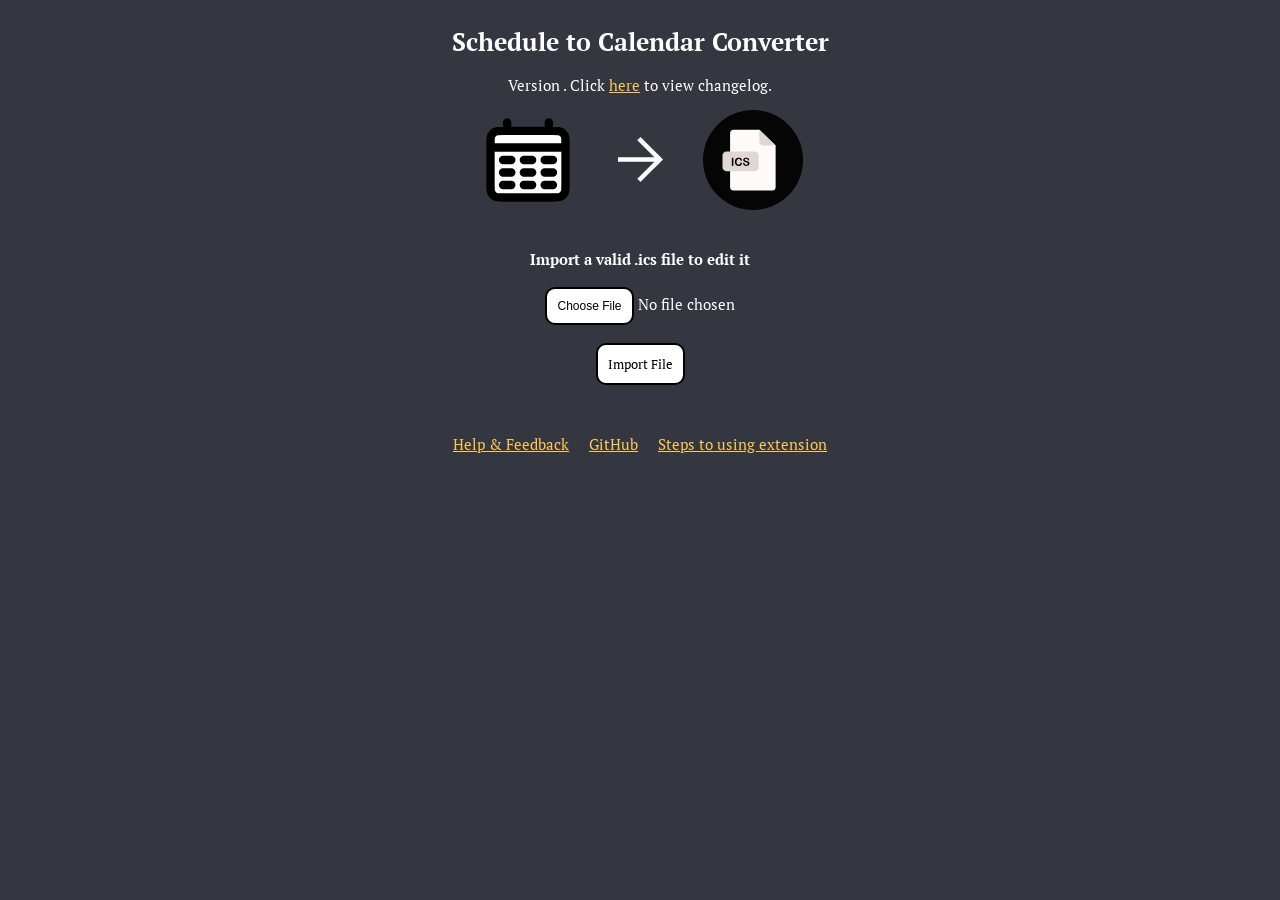
==== src/pages/import/index.html @ adc1d4e5 "ARCHITECTURAL OVERHAUL" ====
<!DOCTYPE html>
<html lang="en">

<head>
    <meta charset="UTF-8" />
    <meta name="viewport" content="width=device-width, initial-scale=1.0" />
    <title>Schedule to Calendar</title>
    <link rel="stylesheet" href="./style.css" />


    <link rel="preconnect" href="https://fonts.googleapis.com">
    <link rel="preconnect" href="https://fonts.gstatic.com" crossorigin>
    <link href="https://fonts.googleapis.com/css2?family=PT+Serif:ital,wght@0,400;0,700;1,400;1,700&display=swap"
        rel="stylesheet">
    <link rel="stylesheet" href="https://use.fontawesome.com/releases/v5.12.1/css/all.css" crossorigin="anonymous">

    <script src="../../scripts/shared.js" defer></script>
    <script src="./script.js" defer></script>

</head>

<body>
    <div id="yoo">
        <div class="header">
            <h1>Schedule to Calendar Converter</h1>
            <p class="version">
                Version <span id="versionNumber"></span>. Click
                <a href="https://docs.google.com/document/d/1f6nR1gs8f4Ddj9vVLVmsOS5gwGHIQla28Q6va0HvfN0/edit?usp=sharing"
                    target="_blank">here</a>
                to view changelog.
            </p>
            <div class="imagecontainer">

                <!--Calendar icon-->
                <?xml version="1.0" encoding="utf-8"?>
                <svg width="100px" height="100px" viewBox="0 0 24 24" fill="white" xmlns="http://www.w3.org/2000/svg">
                    <path
                        d="M3 9H21M7 3V5M17 3V5M6 12H8M11 12H13M16 12H18M6 15H8M11 15H13M16 15H18M6 18H8M11 18H13M16 18H18M6.2 21H17.8C18.9201 21 19.4802 21 19.908 20.782C20.2843 20.5903 20.5903 20.2843 20.782 19.908C21 19.4802 21 18.9201 21 17.8V8.2C21 7.07989 21 6.51984 20.782 6.09202C20.5903 5.71569 20.2843 5.40973 19.908 5.21799C19.4802 5 18.9201 5 17.8 5H6.2C5.0799 5 4.51984 5 4.09202 5.21799C3.71569 5.40973 3.40973 5.71569 3.21799 6.09202C3 6.51984 3 7.07989 3 8.2V17.8C3 18.9201 3 19.4802 3.21799 19.908C3.40973 20.2843 3.71569 20.5903 4.09202 20.782C4.51984 21 5.07989 21 6.2 21Z"
                        stroke="#000000" stroke-width="2" stroke-linecap="round" />
                </svg>

                <!--Right arrow-->
                <svg width="45px" height="45px" viewBox="0 0 20 20" version="1.1" xmlns="http://www.w3.org/2000/svg"
                    xmlns:xlink="http://www.w3.org/1999/xlink" fill="#000000">
                    <g id="SVGRepo_bgCarrier" stroke-width="0"></g>
                    <g id="SVGRepo_tracerCarrier" stroke-linecap="round" stroke-linejoin="round"></g>
                    <g id="SVGRepo_iconCarrier">
                        <title>arrow_right [#349]</title>
                        <desc>Created with Sketch.</desc>
                        <defs> </defs>
                        <g id="Page-1" stroke-width="0.0002" fill="none" fill-rule="evenodd">
                            <g id="Dribbble-Light-Preview" transform="translate(-180.000000, -6639.000000)"
                                fill="#FFFFFF">
                                <g id="icons" transform="translate(56.000000, 160.000000)">
                                    <path
                                        d="M134,6479 L132.565,6480.393 L140.172,6488 L124,6488 L124,6490 L140.172,6490 L132.586,6497.586 L134,6499 C137.661,6495.339 140.496,6492.504 144,6489 L134,6479"
                                        id="arrow_right-[#349]"> </path>
                                </g>
                            </g>
                        </g>
                    </g>
                </svg>

                <!--.ics file icon-->
                <svg height="100px" width="100px" version="1.1" id="Layer_1" xmlns="http://www.w3.org/2000/svg"
                    xmlns:xlink="http://www.w3.org/1999/xlink" viewBox="0 0 473.935 473.935" xml:space="preserve"
                    fill="#000000">
                    <g id="SVGRepo_bgCarrier" stroke-width="0"></g>
                    <g id="SVGRepo_tracerCarrier" stroke-linecap="round" stroke-linejoin="round"></g>
                    <g id="SVGRepo_iconCarrier">
                        <circle style="fill:#050505;" cx="236.967" cy="236.967" r="236.967"></circle>
                        <path style="fill:#fffafa;"
                            d="M144.392,93.788c-8.819,0-15.981,7.154-15.981,15.981v255.759c0,8.827,7.162,15.981,15.981,15.981 h183.83c8.827,0,15.981-7.154,15.981-15.981V167.812l-77.047-74.024H144.392z">
                        </path>
                        <g>
                            <path style="fill:#e1d6d6;"
                                d="M344.207,167.812h-61.066c-8.827,0-15.981-7.154-15.981-15.981V93.788L344.207,167.812z">
                            </path>
                            <path style="fill:#e1d6d6;"
                                d="M263.968,271.77c0,10.189-8.258,18.447-18.447,18.447H110.877c-10.189,0-18.447-8.258-18.447-18.447 v-56.351c0-10.189,8.258-18.44,18.447-18.44h134.645c10.189,0,18.447,8.251,18.447,18.44V271.77z">
                            </path>
                        </g>
                        <g>
                            <path style="fill:#000000;"
                                d="M136.601,260.283v-29.545c0-1.534,0.352-2.687,1.048-3.454c0.696-0.767,1.605-1.152,2.713-1.152 c1.145,0,2.069,0.382,2.776,1.138c0.703,0.76,1.059,1.916,1.059,3.465v29.545c0,1.553-0.355,2.713-1.059,3.48 c-0.707,0.767-1.635,1.152-2.776,1.152c-1.093,0-1.991-0.389-2.698-1.164C136.953,262.973,136.601,261.817,136.601,260.283z">
                            </path>
                            <path style="fill:#000000;"
                                d="M184.639,252.428c0,1.19-0.296,2.485-0.879,3.873c-0.591,1.392-1.515,2.754-2.776,4.094 s-2.874,2.425-4.834,3.263c-1.961,0.838-4.247,1.254-6.855,1.254c-1.976,0-3.779-0.191-5.396-0.561 c-1.616-0.37-3.091-0.958-4.415-1.755c-1.321-0.789-2.537-1.833-3.645-3.132c-0.992-1.175-1.833-2.496-2.533-3.951 c-0.7-1.463-1.224-3.02-1.572-4.67c-0.352-1.65-0.528-3.413-0.528-5.268c0-3.02,0.438-5.721,1.317-8.108s2.137-4.43,3.775-6.125 c1.639-1.695,3.555-2.99,5.755-3.877c2.2-0.887,4.546-1.328,7.035-1.328c3.038,0,5.736,0.606,8.108,1.815s4.187,2.709,5.448,4.49 s1.893,3.465,1.893,5.051c0,0.868-0.307,1.639-0.92,2.301c-0.614,0.662-1.355,0.999-2.226,0.999c-0.973,0-1.703-0.232-2.185-0.692 c-0.49-0.46-1.029-1.253-1.628-2.38c-0.992-1.86-2.152-3.248-3.491-4.168s-2.99-1.381-4.95-1.381c-3.121,0-5.605,1.186-7.457,3.555 c-1.848,2.369-2.773,5.74-2.773,10.103c0,2.915,0.408,5.343,1.227,7.278c0.819,1.934,1.976,3.375,3.48,4.333 c1.504,0.958,3.255,1.433,5.268,1.433c2.181,0,4.03-0.543,5.534-1.624c1.512-1.085,2.649-2.675,3.416-4.771 c0.326-0.988,0.722-1.792,1.201-2.417c0.479-0.621,1.246-0.932,2.301-0.932c0.902,0,1.68,0.318,2.327,0.947 C184.309,250.703,184.639,251.493,184.639,252.428z">
                            </path>
                            <path style="fill:#000000;"
                                d="M219.961,253.016c0,2.268-0.584,4.307-1.755,6.114c-1.167,1.804-2.877,3.222-5.126,4.247 s-4.917,1.534-8.007,1.534c-3.701,0-6.754-0.703-9.156-2.099c-1.706-1.01-3.091-2.35-4.157-4.026 c-1.063-1.68-1.598-3.315-1.598-4.902c0-0.92,0.318-1.71,0.962-2.365c0.636-0.659,1.452-0.988,2.44-0.988 c0.801,0,1.482,0.254,2.032,0.767c0.554,0.513,1.029,1.272,1.422,2.275c0.479,1.194,0.995,2.189,1.545,2.993 c0.554,0.804,1.336,1.463,2.342,1.979c1.007,0.524,2.327,0.782,3.966,0.782c2.253,0,4.079-0.528,5.489-1.572 c1.403-1.051,2.107-2.361,2.107-3.929c0-1.246-0.382-2.256-1.137-3.031c-0.76-0.778-1.74-1.369-2.945-1.781 c-1.197-0.408-2.806-0.846-4.819-1.306c-2.694-0.629-4.95-1.366-6.765-2.215c-1.819-0.842-3.259-1.994-4.326-3.45 c-1.063-1.463-1.598-3.274-1.598-5.437c0-2.062,0.561-3.899,1.688-5.5c1.126-1.602,2.754-2.836,4.887-3.697 s4.636-1.291,7.521-1.291c2.301,0,4.292,0.284,5.972,0.857s3.076,1.328,4.183,2.275s1.92,1.942,2.428,2.978 c0.509,1.036,0.767,2.054,0.767,3.042c0,0.906-0.322,1.717-0.958,2.443c-0.644,0.726-1.441,1.089-2.395,1.089 c-0.868,0-1.53-0.217-1.983-0.651c-0.449-0.434-0.939-1.149-1.471-2.137c-0.685-1.414-1.5-2.518-2.455-3.311 c-0.954-0.793-2.488-1.19-4.602-1.19c-1.961,0-3.543,0.43-4.745,1.291c-1.205,0.861-1.804,1.897-1.804,3.109 c0,0.752,0.206,1.399,0.614,1.946c0.408,0.546,0.973,1.014,1.688,1.407c0.715,0.393,1.441,0.7,2.174,0.921 c0.733,0.221,1.946,0.546,3.633,0.973c2.114,0.498,4.03,1.036,5.74,1.639c1.717,0.599,3.173,1.325,4.378,2.174 c1.197,0.853,2.137,1.934,2.814,3.233C219.624,249.529,219.961,251.126,219.961,253.016z">
                            </path>
                        </g>
                    </g>
                </svg>
            </div>
        </div>

        <div class="main">

            <div class="message">
                This extension will not work on the website you are on. This extension
                only works with universities who use <b><u>Banner</u></b> as their
                registration system. Use the textbox below to search for your school's
                link.
            </div>


            <div id="onWebsitePage" style="display: none;">
                <div id="classLoadedContainer" style="display: none;">
                    <div class="classes"></div>
                    <div id="selectionContainer">
                        <button id="selectAll">Select All</button>
                        <button id="deselectAll">Deselect All</button>

                        <select name="optionSelect" id="optionSelect" title="select a setting to mass change">
                            <option value="includecourse">Courses</option>
                            <option value="includecoursecode">Include course code</option>
                            <option value="includeprofessornames">Include professor names</option>
                            <option value="onlyincludeprimaryprofessor"> Primary professor only</option>
                            <option value="includesection">Include section</option>
                            <option value="includeclasslocation">Include location</option>
                        </select>
                    </div>
                </div>

                <p id="validation"></p>


                <div class="buttoncontainer">
                    <button id="importSchedule">Load Schedule</button>
                    <button id="refreshPopup" title="start over" style="display: none;"><i
                            class="fas fa-undo"></i></button>
                </div>
            </div>





            <div class="fileInputContainer">
                <h2 class="inputLabel">Import a valid .ics file to edit it</h2>

                <div class="fileInputElementContainer">
                    <input type="file" name="icsfileinput" id="icsfileinput" accept=".ics">
                </div>

                <button id="importFile">Import File</button>

                <div id="fileInputMessage" class="message error">
                    The file you provided is not an .ics file.
                </div>
            </div>

        </div>

        <dialog id="stepsPopup">
            <div id="popupContainer">
                <h1>How to use this extension</h1>

                <h2>Click out or click the button below to close</h2>

                <ol id="steps">
                    <li class="step" id="step1">Go to View Registration Information page (Banner)</li>
                    <ul class="sublist" id="step1sublist">
                        <li>You could also import a valid .ics file to edit it. Doing this will skip you to step 4.</li>
                    </ul>
                    <li class="step" id="step2">Click "schedule details"</li>
                    <ul class="sublist" id="step2sublist">
                        <li>This allows the extension to view your classes.</li>
                    </ul>
                    <li class="step" id="step3">Click "import schedule"</li>
                    <ul class="sublist" id="step3sublist">
                        <li>This will load your classes into the extension.</li>
                    </ul>
                    <li class="step" id="step4">
                        Customize .ics file, then export
                    </li>
                    <ul class="sublist" id="step4sublist">
                        <li>Unchecking a class excludes the class from the .ics file.</li>
                        <li>Each class has its own options.</li>
                        <li>You may rename a class by double clicking on it or by pressing E or F2 on your keyboard if
                            you're focused
                            on a class.
                        </li>
                        <ul>
                            <li>Hit enter or click out of the text box to apply the name.</li>
                            <li>If the textbox is empty, the name will be reset back to the original course name.</li>
                        </ul>
                        <li>
                            Unchecking "include waitlisted courses" will exclude all waitlisted
                            courses, regardless of if the course is checked.
                        </li>
                        <li>
                            Some options may overlap each other. For example, say there are 2
                            options: "include professor name" and "put professor name in title".
                            If the former is disabled, the latter will counsequently be disabled as well.
                        </li>
                        <li>You can mass (de)select by using the appropriate buttons and the select menu.</li>
                        <ul>
                            <li>Asynchronous courses will not be affected by these buttons.</li>
                        </ul>
                    </ul>
                    <li>If at any point you come across an issue or would like to provide feedback, fill out the
                        feedback
                        form.</li>
                    <li>If you have any questions, <a href="mailto:jalen.smallwood9124@gmail.com">email me.</a></li>
                </ol>

                <div id="popupbuttoncontainer">
                    <button id="closePopup">Close</button>
                </div>
            </div>

        </dialog>

        <div class="footer">
            <a href="http://forms.gle/FV54aHLFmzFs9Dqm6" id="feedback" target="_blank">Help & Feedback</a>
            <a href="https://github.com/sir-jal/schedule-calendar-converter-extension" target="_blank">GitHub</a>
            <a tabindex="0" id="stepsButton">Steps to using extension</a>
        </div>
    </div>
</body>

</html>
---- src/pages/import/style.css ----
* {
    font-family: "PT Serif", serif;
    font-style: normal;
}


body {
    display: flex;
    justify-content: center;
    align-items: center;
    background-color: #343740;
}

#yoo {
    color: white;
    width: 430px;
    overflow: scroll;
    overflow-x: hidden;
}


::-webkit-scrollbar {
    width: 0;
    background: transparent;
}

:focus {

    outline: none
}

:focus-visible {
    outline: #F00 solid 5px;
    outline-offset: 2px;
}

input[type=text]:focus-visible {
    outline: auto;
}


h1,
h2,
h3,
.message {
    text-align: center;
}

h1 {
    font-size: 25px;
}


h2 {
    font-size: 16px;
}

.inputLabel {
    font-size: 15px;
    margin-top: 15px;
    margin-bottom: 10px;
    font-weight: bold;
}

.export {
    margin-top: 15px;
}

hr {
    color: black;
    border: black solid 0.1px;
}

hr.sectionBreak {
    width: 27em;
    margin-top: 19px;
    margin-bottom: 19px;
    height: 0.01px;
}

.inputcontainer {
    display: flex;
    justify-content: center;
    margin-bottom: 10px;
}

.version {
    display: block;
    text-align: center;
    font-size: 15px;
}

.input {
    padding: 5px;
}

.ics {
    font-size: 20px;
}

input[type="text"] {
    border: black solid 2px;
    border-radius: 6px;
    padding: 5px;
    width: 200px;
    text-align: center;
}

.message {
    margin-top: 18px;
    display: none;
    color: white;
    font-size: 18px;
    border-left: solid rgb(255, 254, 245) 4px;
    background-color: rgb(255, 229, 58);
    padding: 10px;
    border-radius: 5px;
    margin-bottom: 5px;

}

.message.show {
    display: block;

}

.message.success {
    color: rgb(0, 0, 0);
    border-left: solid #008d1e 4px;
    background-color: rgb(106, 255, 108);
}

.message.error {
    color: rgb(78, 0, 14);
    border-left: solid rgb(255, 0, 0) 4px;
    background-color: rgb(255, 133, 133);
}

.message.alert {
    color: rgb(34, 33, 32);
    border-left: solid rgb(204 119 0) 4px;
    background-color: rgb(237 170 75);
}

.imagecontainer {
    display: flex;
    justify-content: center;
    align-items: center;
    gap: 40px;
}

img {
    width: 100px;
    height: 100px;
}

#rightarrow {
    width: 60px;
    height: 60px;
}

#popupbuttoncontainer,
.school-search,
.fileInputContainer,
.fileName {
    display: flex;
    justify-content: center;
    align-items: center;
    flex-direction: column;
}

.buttoncontainer {
    display: flex;
    justify-content: center;
    align-items: center;
}

.buttoncontainer * {
    margin: 4px;
    margin-bottom: 20px;
}

#popupbuttoncontainer {
    margin-bottom: 10px;
}

.fileName {
    margin-bottom: 30px;
    display: none;
}

#fileName {
    width: 300px;
    font-size: 14px;
}

.school-search {
    display: none;
    margin-bottom: 30px;
}

.search-results {
    margin-top: 15px;
    text-align: center;
    font-size: 15px;
    margin-bottom: 10px;
    display: none;
}


.school-search a {
    font-weight: bold;
    color: rgb(255, 254, 254);
    text-decoration: underline white;
}

.school-search a:hover {
    font-weight: bold;
    color: #f49c9c;
    text-decoration: underline #f49c9c;
}

.footer *,
.footer *:visited,
a {
    color: #FFC759;
    text-decoration: underline #FFC759;
}

.footer *:hover,
a:hover {
    cursor: pointer;
    color: rgb(255, 95, 170);
    text-decoration: underline rgb(255, 95, 170);
}

button,
input[type="file"]::file-selector-button {
    border-radius: 10px;
    padding: 10px;
    border: black solid 2px;
    background-color: white;
    -webkit-user-select: none;
    user-select: none;
}


button:not(:disabled):hover,
input[type="file"]::file-selector-button:hover {
    background-color: rgb(97, 97, 255);
    cursor: pointer;
}

button:not(:disabled):active,
input[type="file"]::file-selector-button:active {
    background-color: rgb(34, 34, 244);
}

#refreshPopup {
    height: 40px;
    width: 40px;
    text-align-last: center;
    border-radius: 50%;
}

#refreshPopup i {
    display: flex;
    height: 0.8em;
    justify-content: center;
    align-items: center;
}


input[type="file"]::file-selector-button {
    font-size: 12px;
}

.header {
    margin-bottom: 30px;
}

.footer {
    position: sticky;
    margin-top: 40px;
    display: flex;
    gap: 20px;
    justify-content: center;
    width: 100%;
    font-size: 15px;
    text-decoration: underline blue;
}

.classes {
    margin-top: 20px;
    margin-bottom: 20px;
    display: none;
    flex-direction: column;
    align-items: center;
}

summary,
label,
.options,
.classDetailKey {
    user-select: none;
}

details.class {
    border: 1px solid black;
    background-color: #ffffff;
    border-radius: 4px;
    padding: 10px;
    width: 338px;
    color: black;
}

details.class:not(.notIncluded):has(summary:hover) {
    background-color: #dedcdc;
    cursor: pointer;
}

details.class:not(.notIncluded):has(.courseCheckbox:not(:checked)) {
    background-color: rgb(189, 189, 189);
    color: rgba(0, 0, 0, 0.411);
}

details.class:not(.notIncluded):has(.courseCheckbox:not(:checked)):has(summary:hover) {
    background-color: rgb(167, 167, 167);
    color: rgba(0, 0, 0, 0.411);
}

details.class.notIncluded {
    background-color: rgb(255, 201, 201);
}

details.class.notIncluded:has(summary:hover) {
    background-color: rgb(231, 180, 180);
}

details.class.notIncluded summary input[type="text"]:focus {
    background-color: rgb(253, 209, 209);
}

details.class.notIncluded:has(.courseCheckbox:not(:checked)) {
    background-color: rgb(160, 125, 125);
    color: rgba(0, 0, 0, 0.411);
}

details.class.notIncluded:has(.courseCheckbox:not(:checked)):has(summary:hover) {
    background-color: rgb(114, 90, 90);
    color: rgba(0, 0, 0, 0.411);
}

details div {
    font-size: 16.5px
}

div::after {
    background-color: black;
}


summary {
    display: flex;
    font-size: 15px;
    flex-direction: row;
    align-items: center;
    gap: 10px;
}

details[open] summary {
    border-bottom: solid black 2px;
    padding-bottom: 10px;
}

summary input[type="checkbox"] {
    width: 25px;
    height: 25px;
    margin-left: auto;
}

summary span,
summary input[type="text"] {
    font-size: 16px;
    text-align: left;
}

summary span.courseCode {
    margin-right: auto;
    width: 89%;
}

summary.nameEdit span.courseCode {
    width: 100%;
}


summary input[type="text"] {}

summary span {
    white-space: nowrap;
    overflow: hidden;
    text-overflow: ellipsis;
}

summary input[type="text"]:focus {
    background-color: rgb(236, 236, 236)
}

.options {
    margin-top: 15px;
}

.courseDetails {
    padding: 20px;
}

#stepsPopup {
    padding: 0;
    width: 400px;
    height: 300px;
    transition: opacity 0.2s;
}

#stepsPopup a {
    color: red
}

#stepsPopup[open]::backdrop {
    opacity: 0.5;
}

#steps li {
    margin: 10px;
    font-size: 15px;
}

.step.current,
.sublist.current li {
    font-weight: bold;
    text-decoration: underline;
}

#validation {
    text-align: center;
}

.step.past,
.sublist.past li {
    text-decoration: line-through;
}

#waitlistedContainer {
    margin-top: 10px;
    font-size: 17px;
}

#waitlistedContainer label {
    margin-left: 4px;
}

#waitlistedContainer {
    display: flex;
    justify-content: center;
    align-items: center;
}

#selectionContainer {
    display: none;
    justify-content: center;
    align-items: center;
    flex-wrap: wrap;
    gap: 20px;
    margin-bottom: 5px;
}

#optionSelect {
    height: 35px;
}

select {
    border: black solid 2.5px;
    border-radius: 5px;
}

.classDetails div {
    margin-bottom: 5px;
}

.classDetails div span {
    display: block;
}

.classDetails div:not(:nth-child(1)) {
    margin-top: 10px
}

.classDetails div b {
    display: inline-block;
    width: 300px;
}


.courseButton {
    margin-top: 10px;
}

#includewaitlisted {
    width: 15px;
    height: 15px;
}

input[type="file"] {
    text-align-last: center;
    margin: auto;
    font-size: 15px;
}

.fileInputContainer * {
    margin: 9px;
}

.fileInputContainer p {
    text-align: center;
    font-size: 14.5px;
    font-weight: 200;
    margin-bottom: 3px;
}
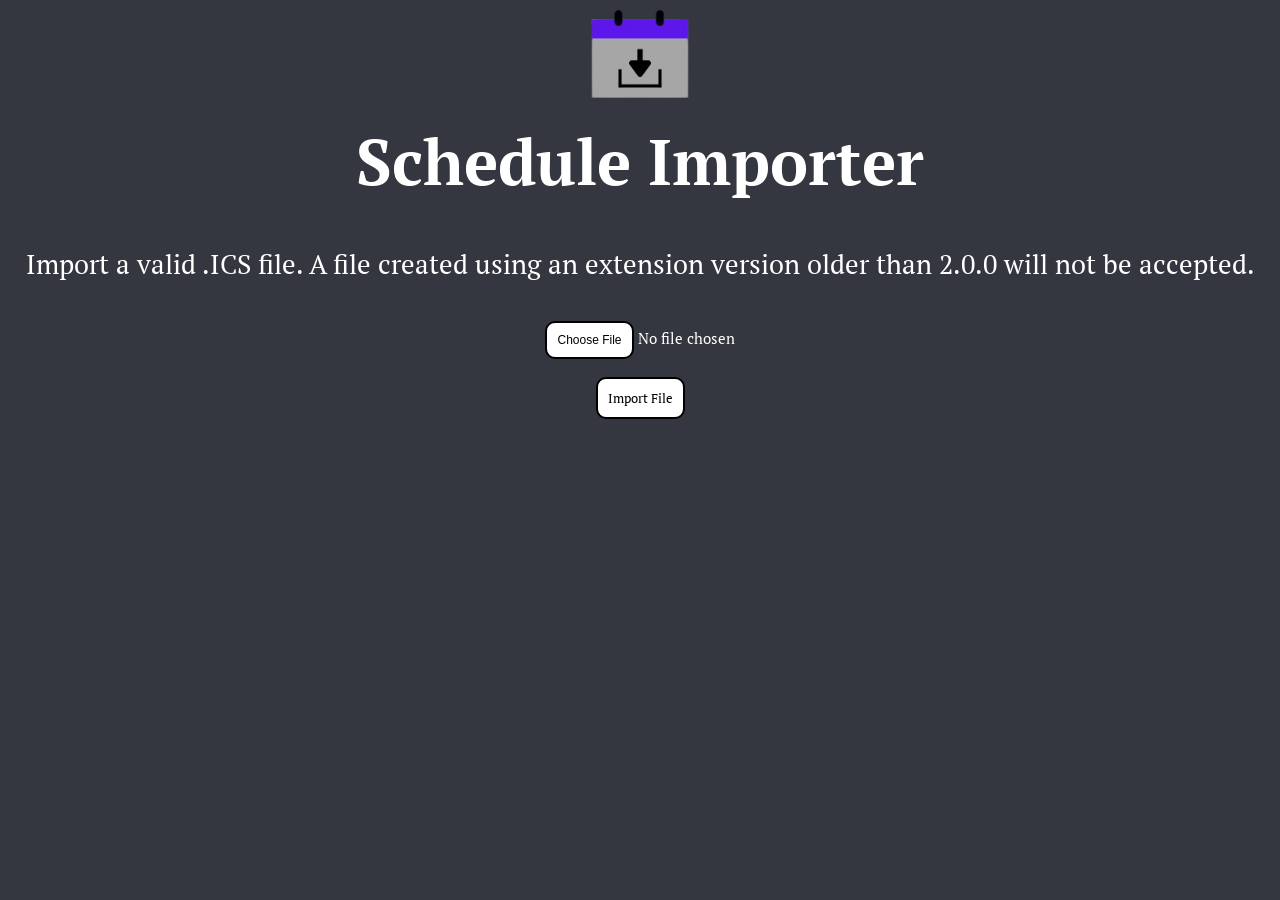
==== commit 82925e41: "MORE ARCHITECTURAL OVERHAUL" ====
--- a/src/pages/import/index.html
+++ b/src/pages/import/index.html
@@ -4,8 +4,9 @@
 <head>
     <meta charset="UTF-8" />
     <meta name="viewport" content="width=device-width, initial-scale=1.0" />
-    <title>Schedule to Calendar</title>
-    <link rel="stylesheet" href="./style.css" />
+    <title>Import Schedule</title>
+    <link rel="stylesheet" href="../../styles/shared.css" />
+    <link rel="stylesheet" href="./style.css">
 
 
     <link rel="preconnect" href="https://fonts.googleapis.com">
@@ -14,132 +15,32 @@
         rel="stylesheet">
     <link rel="stylesheet" href="https://use.fontawesome.com/releases/v5.12.1/css/all.css" crossorigin="anonymous">
 
-    <script src="../../scripts/shared.js" defer></script>
-    <script src="./script.js" defer></script>
+    <!-- <script src="../../scripts/shared.js" defer></script> -->
+    <script type="module" src="./script.js" defer></script>
 
 </head>
 
 <body>
     <div id="yoo">
         <div class="header">
-            <h1>Schedule to Calendar Converter</h1>
-            <p class="version">
-                Version <span id="versionNumber"></span>. Click
-                <a href="https://docs.google.com/document/d/1f6nR1gs8f4Ddj9vVLVmsOS5gwGHIQla28Q6va0HvfN0/edit?usp=sharing"
-                    target="_blank">here</a>
-                to view changelog.
+            <div class="imagecontainer">
+                <a href="../home/index.html" title="return to home page">
+                    <img src="../../images/import page logo.png" alt="extension logo">
+                </a>
+            </div>
+            <h1>Schedule Importer</h1>
+            <p class="subheader">
+                Import a valid .ICS file. A file created using an extension version older than 2.0.0 will not be
+                accepted.
             </p>
-            <div class="imagecontainer">
-
-                <!--Calendar icon-->
-                <?xml version="1.0" encoding="utf-8"?>
-                <svg width="100px" height="100px" viewBox="0 0 24 24" fill="white" xmlns="http://www.w3.org/2000/svg">
-                    <path
-                        d="M3 9H21M7 3V5M17 3V5M6 12H8M11 12H13M16 12H18M6 15H8M11 15H13M16 15H18M6 18H8M11 18H13M16 18H18M6.2 21H17.8C18.9201 21 19.4802 21 19.908 20.782C20.2843 20.5903 20.5903 20.2843 20.782 19.908C21 19.4802 21 18.9201 21 17.8V8.2C21 7.07989 21 6.51984 20.782 6.09202C20.5903 5.71569 20.2843 5.40973 19.908 5.21799C19.4802 5 18.9201 5 17.8 5H6.2C5.0799 5 4.51984 5 4.09202 5.21799C3.71569 5.40973 3.40973 5.71569 3.21799 6.09202C3 6.51984 3 7.07989 3 8.2V17.8C3 18.9201 3 19.4802 3.21799 19.908C3.40973 20.2843 3.71569 20.5903 4.09202 20.782C4.51984 21 5.07989 21 6.2 21Z"
-                        stroke="#000000" stroke-width="2" stroke-linecap="round" />
-                </svg>
-
-                <!--Right arrow-->
-                <svg width="45px" height="45px" viewBox="0 0 20 20" version="1.1" xmlns="http://www.w3.org/2000/svg"
-                    xmlns:xlink="http://www.w3.org/1999/xlink" fill="#000000">
-                    <g id="SVGRepo_bgCarrier" stroke-width="0"></g>
-                    <g id="SVGRepo_tracerCarrier" stroke-linecap="round" stroke-linejoin="round"></g>
-                    <g id="SVGRepo_iconCarrier">
-                        <title>arrow_right [#349]</title>
-                        <desc>Created with Sketch.</desc>
-                        <defs> </defs>
-                        <g id="Page-1" stroke-width="0.0002" fill="none" fill-rule="evenodd">
-                            <g id="Dribbble-Light-Preview" transform="translate(-180.000000, -6639.000000)"
-                                fill="#FFFFFF">
-                                <g id="icons" transform="translate(56.000000, 160.000000)">
-                                    <path
-                                        d="M134,6479 L132.565,6480.393 L140.172,6488 L124,6488 L124,6490 L140.172,6490 L132.586,6497.586 L134,6499 C137.661,6495.339 140.496,6492.504 144,6489 L134,6479"
-                                        id="arrow_right-[#349]"> </path>
-                                </g>
-                            </g>
-                        </g>
-                    </g>
-                </svg>
-
-                <!--.ics file icon-->
-                <svg height="100px" width="100px" version="1.1" id="Layer_1" xmlns="http://www.w3.org/2000/svg"
-                    xmlns:xlink="http://www.w3.org/1999/xlink" viewBox="0 0 473.935 473.935" xml:space="preserve"
-                    fill="#000000">
-                    <g id="SVGRepo_bgCarrier" stroke-width="0"></g>
-                    <g id="SVGRepo_tracerCarrier" stroke-linecap="round" stroke-linejoin="round"></g>
-                    <g id="SVGRepo_iconCarrier">
-                        <circle style="fill:#050505;" cx="236.967" cy="236.967" r="236.967"></circle>
-                        <path style="fill:#fffafa;"
-                            d="M144.392,93.788c-8.819,0-15.981,7.154-15.981,15.981v255.759c0,8.827,7.162,15.981,15.981,15.981 h183.83c8.827,0,15.981-7.154,15.981-15.981V167.812l-77.047-74.024H144.392z">
-                        </path>
-                        <g>
-                            <path style="fill:#e1d6d6;"
-                                d="M344.207,167.812h-61.066c-8.827,0-15.981-7.154-15.981-15.981V93.788L344.207,167.812z">
-                            </path>
-                            <path style="fill:#e1d6d6;"
-                                d="M263.968,271.77c0,10.189-8.258,18.447-18.447,18.447H110.877c-10.189,0-18.447-8.258-18.447-18.447 v-56.351c0-10.189,8.258-18.44,18.447-18.44h134.645c10.189,0,18.447,8.251,18.447,18.44V271.77z">
-                            </path>
-                        </g>
-                        <g>
-                            <path style="fill:#000000;"
-                                d="M136.601,260.283v-29.545c0-1.534,0.352-2.687,1.048-3.454c0.696-0.767,1.605-1.152,2.713-1.152 c1.145,0,2.069,0.382,2.776,1.138c0.703,0.76,1.059,1.916,1.059,3.465v29.545c0,1.553-0.355,2.713-1.059,3.48 c-0.707,0.767-1.635,1.152-2.776,1.152c-1.093,0-1.991-0.389-2.698-1.164C136.953,262.973,136.601,261.817,136.601,260.283z">
-                            </path>
-                            <path style="fill:#000000;"
-                                d="M184.639,252.428c0,1.19-0.296,2.485-0.879,3.873c-0.591,1.392-1.515,2.754-2.776,4.094 s-2.874,2.425-4.834,3.263c-1.961,0.838-4.247,1.254-6.855,1.254c-1.976,0-3.779-0.191-5.396-0.561 c-1.616-0.37-3.091-0.958-4.415-1.755c-1.321-0.789-2.537-1.833-3.645-3.132c-0.992-1.175-1.833-2.496-2.533-3.951 c-0.7-1.463-1.224-3.02-1.572-4.67c-0.352-1.65-0.528-3.413-0.528-5.268c0-3.02,0.438-5.721,1.317-8.108s2.137-4.43,3.775-6.125 c1.639-1.695,3.555-2.99,5.755-3.877c2.2-0.887,4.546-1.328,7.035-1.328c3.038,0,5.736,0.606,8.108,1.815s4.187,2.709,5.448,4.49 s1.893,3.465,1.893,5.051c0,0.868-0.307,1.639-0.92,2.301c-0.614,0.662-1.355,0.999-2.226,0.999c-0.973,0-1.703-0.232-2.185-0.692 c-0.49-0.46-1.029-1.253-1.628-2.38c-0.992-1.86-2.152-3.248-3.491-4.168s-2.99-1.381-4.95-1.381c-3.121,0-5.605,1.186-7.457,3.555 c-1.848,2.369-2.773,5.74-2.773,10.103c0,2.915,0.408,5.343,1.227,7.278c0.819,1.934,1.976,3.375,3.48,4.333 c1.504,0.958,3.255,1.433,5.268,1.433c2.181,0,4.03-0.543,5.534-1.624c1.512-1.085,2.649-2.675,3.416-4.771 c0.326-0.988,0.722-1.792,1.201-2.417c0.479-0.621,1.246-0.932,2.301-0.932c0.902,0,1.68,0.318,2.327,0.947 C184.309,250.703,184.639,251.493,184.639,252.428z">
-                            </path>
-                            <path style="fill:#000000;"
-                                d="M219.961,253.016c0,2.268-0.584,4.307-1.755,6.114c-1.167,1.804-2.877,3.222-5.126,4.247 s-4.917,1.534-8.007,1.534c-3.701,0-6.754-0.703-9.156-2.099c-1.706-1.01-3.091-2.35-4.157-4.026 c-1.063-1.68-1.598-3.315-1.598-4.902c0-0.92,0.318-1.71,0.962-2.365c0.636-0.659,1.452-0.988,2.44-0.988 c0.801,0,1.482,0.254,2.032,0.767c0.554,0.513,1.029,1.272,1.422,2.275c0.479,1.194,0.995,2.189,1.545,2.993 c0.554,0.804,1.336,1.463,2.342,1.979c1.007,0.524,2.327,0.782,3.966,0.782c2.253,0,4.079-0.528,5.489-1.572 c1.403-1.051,2.107-2.361,2.107-3.929c0-1.246-0.382-2.256-1.137-3.031c-0.76-0.778-1.74-1.369-2.945-1.781 c-1.197-0.408-2.806-0.846-4.819-1.306c-2.694-0.629-4.95-1.366-6.765-2.215c-1.819-0.842-3.259-1.994-4.326-3.45 c-1.063-1.463-1.598-3.274-1.598-5.437c0-2.062,0.561-3.899,1.688-5.5c1.126-1.602,2.754-2.836,4.887-3.697 s4.636-1.291,7.521-1.291c2.301,0,4.292,0.284,5.972,0.857s3.076,1.328,4.183,2.275s1.92,1.942,2.428,2.978 c0.509,1.036,0.767,2.054,0.767,3.042c0,0.906-0.322,1.717-0.958,2.443c-0.644,0.726-1.441,1.089-2.395,1.089 c-0.868,0-1.53-0.217-1.983-0.651c-0.449-0.434-0.939-1.149-1.471-2.137c-0.685-1.414-1.5-2.518-2.455-3.311 c-0.954-0.793-2.488-1.19-4.602-1.19c-1.961,0-3.543,0.43-4.745,1.291c-1.205,0.861-1.804,1.897-1.804,3.109 c0,0.752,0.206,1.399,0.614,1.946c0.408,0.546,0.973,1.014,1.688,1.407c0.715,0.393,1.441,0.7,2.174,0.921 c0.733,0.221,1.946,0.546,3.633,0.973c2.114,0.498,4.03,1.036,5.74,1.639c1.717,0.599,3.173,1.325,4.378,2.174 c1.197,0.853,2.137,1.934,2.814,3.233C219.624,249.529,219.961,251.126,219.961,253.016z">
-                            </path>
-                        </g>
-                    </g>
-                </svg>
-            </div>
         </div>
 
         <div class="main">
 
             <div class="message">
-                This extension will not work on the website you are on. This extension
-                only works with universities who use <b><u>Banner</u></b> as their
-                registration system. Use the textbox below to search for your school's
-                link.
             </div>
 
-
-            <div id="onWebsitePage" style="display: none;">
-                <div id="classLoadedContainer" style="display: none;">
-                    <div class="classes"></div>
-                    <div id="selectionContainer">
-                        <button id="selectAll">Select All</button>
-                        <button id="deselectAll">Deselect All</button>
-
-                        <select name="optionSelect" id="optionSelect" title="select a setting to mass change">
-                            <option value="includecourse">Courses</option>
-                            <option value="includecoursecode">Include course code</option>
-                            <option value="includeprofessornames">Include professor names</option>
-                            <option value="onlyincludeprimaryprofessor"> Primary professor only</option>
-                            <option value="includesection">Include section</option>
-                            <option value="includeclasslocation">Include location</option>
-                        </select>
-                    </div>
-                </div>
-
-                <p id="validation"></p>
-
-
-                <div class="buttoncontainer">
-                    <button id="importSchedule">Load Schedule</button>
-                    <button id="refreshPopup" title="start over" style="display: none;"><i
-                            class="fas fa-undo"></i></button>
-                </div>
-            </div>
-
-
-
-
-
             <div class="fileInputContainer">
-                <h2 class="inputLabel">Import a valid .ics file to edit it</h2>
 
                 <div class="fileInputElementContainer">
                     <input type="file" name="icsfileinput" id="icsfileinput" accept=".ics">
@@ -152,72 +53,12 @@
                 </div>
             </div>
 
-        </div>
 
-        <dialog id="stepsPopup">
-            <div id="popupContainer">
-                <h1>How to use this extension</h1>
 
-                <h2>Click out or click the button below to close</h2>
 
-                <ol id="steps">
-                    <li class="step" id="step1">Go to View Registration Information page (Banner)</li>
-                    <ul class="sublist" id="step1sublist">
-                        <li>You could also import a valid .ics file to edit it. Doing this will skip you to step 4.</li>
-                    </ul>
-                    <li class="step" id="step2">Click "schedule details"</li>
-                    <ul class="sublist" id="step2sublist">
-                        <li>This allows the extension to view your classes.</li>
-                    </ul>
-                    <li class="step" id="step3">Click "import schedule"</li>
-                    <ul class="sublist" id="step3sublist">
-                        <li>This will load your classes into the extension.</li>
-                    </ul>
-                    <li class="step" id="step4">
-                        Customize .ics file, then export
-                    </li>
-                    <ul class="sublist" id="step4sublist">
-                        <li>Unchecking a class excludes the class from the .ics file.</li>
-                        <li>Each class has its own options.</li>
-                        <li>You may rename a class by double clicking on it or by pressing E or F2 on your keyboard if
-                            you're focused
-                            on a class.
-                        </li>
-                        <ul>
-                            <li>Hit enter or click out of the text box to apply the name.</li>
-                            <li>If the textbox is empty, the name will be reset back to the original course name.</li>
-                        </ul>
-                        <li>
-                            Unchecking "include waitlisted courses" will exclude all waitlisted
-                            courses, regardless of if the course is checked.
-                        </li>
-                        <li>
-                            Some options may overlap each other. For example, say there are 2
-                            options: "include professor name" and "put professor name in title".
-                            If the former is disabled, the latter will counsequently be disabled as well.
-                        </li>
-                        <li>You can mass (de)select by using the appropriate buttons and the select menu.</li>
-                        <ul>
-                            <li>Asynchronous courses will not be affected by these buttons.</li>
-                        </ul>
-                    </ul>
-                    <li>If at any point you come across an issue or would like to provide feedback, fill out the
-                        feedback
-                        form.</li>
-                    <li>If you have any questions, <a href="mailto:jalen.smallwood9124@gmail.com">email me.</a></li>
-                </ol>
 
-                <div id="popupbuttoncontainer">
-                    <button id="closePopup">Close</button>
-                </div>
-            </div>
 
-        </dialog>
 
-        <div class="footer">
-            <a href="http://forms.gle/FV54aHLFmzFs9Dqm6" id="feedback" target="_blank">Help & Feedback</a>
-            <a href="https://github.com/sir-jal/schedule-calendar-converter-extension" target="_blank">GitHub</a>
-            <a tabindex="0" id="stepsButton">Steps to using extension</a>
         </div>
     </div>
 </body>
--- a/src/styles/shared.css
+++ b/src/styles/shared.css
@@ -0,0 +1,524 @@
+* {
+    font-family: "PT Serif", serif;
+    font-style: normal;
+}
+
+
+body {
+    background-color: #343740;
+    color: white;
+    overflow: scroll;
+    overflow-x: hidden;
+}
+
+::-webkit-scrollbar {
+    width: 0;
+    background: transparent;
+}
+
+:focus {
+
+    outline: none
+}
+
+:focus-visible {
+    outline: #F00 solid 5px;
+    outline-offset: 2px;
+}
+
+input[type=text]:focus-visible {
+    outline: auto;
+}
+
+
+h1,
+h2,
+h3,
+.message {
+    text-align: center;
+}
+
+h1 {
+    font-size: 25px;
+}
+
+
+h2 {
+    font-size: 16px;
+}
+
+.inputLabel {
+    font-size: 15px;
+    margin-top: 15px;
+    margin-bottom: 10px;
+    font-weight: bold;
+}
+
+.export {
+    margin-top: 15px;
+}
+
+hr {
+    color: black;
+    border: black solid 0.1px;
+}
+
+hr.sectionBreak {
+    width: 27em;
+    margin-top: 19px;
+    margin-bottom: 19px;
+    height: 0.01px;
+}
+
+.inputcontainer {
+    display: flex;
+    justify-content: center;
+    margin-bottom: 10px;
+}
+
+.version {
+    display: block;
+    text-align: center;
+    font-size: 15px;
+}
+
+.input {
+    padding: 5px;
+}
+
+.ics {
+    font-size: 20px;
+}
+
+input[type="text"] {
+    border: black solid 2px;
+    border-radius: 6px;
+    padding: 5px;
+    width: 200px;
+    text-align: center;
+}
+
+.message {
+    margin-top: 18px;
+    display: none;
+    color: white;
+    font-size: 18px;
+    border-left: solid rgb(255, 254, 245) 4px;
+    background-color: rgb(255, 229, 58);
+    padding: 10px;
+    border-radius: 5px;
+    margin-bottom: 5px;
+
+}
+
+.message.show {
+    display: block;
+
+}
+
+.message.success {
+    color: rgb(0, 0, 0);
+    border-left: solid #008d1e 4px;
+    background-color: rgb(106, 255, 108);
+}
+
+.message.error {
+    color: rgb(78, 0, 14);
+    border-left: solid rgb(255, 0, 0) 4px;
+    background-color: rgb(255, 133, 133);
+}
+
+.message.alert {
+    color: rgb(34, 33, 32);
+    border-left: solid rgb(204 119 0) 4px;
+    background-color: rgb(237 170 75);
+}
+
+.imagecontainer {
+    display: flex;
+    justify-content: center;
+    align-items: center;
+    gap: 40px;
+}
+
+img {
+    width: 100px;
+    height: 100px;
+}
+
+#rightarrow {
+    width: 60px;
+    height: 60px;
+}
+
+#popupbuttoncontainer,
+.school-search,
+.fileInputContainer,
+.fileName {
+    display: flex;
+    justify-content: center;
+    align-items: center;
+    flex-direction: column;
+}
+
+.buttonContainer {
+    display: flex;
+    justify-content: center;
+    align-items: center;
+}
+
+.buttonContainer * {
+    margin: 4px;
+    margin-bottom: 20px;
+    margin-top: 10px;
+}
+
+#popupbuttoncontainer {
+    margin-bottom: 10px;
+}
+
+.fileName {
+    margin-bottom: 30px;
+    display: none;
+}
+
+#fileName {
+    width: 300px;
+    font-size: 14px;
+}
+
+.school-search {
+    display: none;
+    margin-bottom: 30px;
+}
+
+.search-results {
+    margin-top: 15px;
+    text-align: center;
+    font-size: 15px;
+    margin-bottom: 10px;
+    display: none;
+}
+
+
+.school-search a {
+    font-weight: bold;
+    color: rgb(255, 254, 254);
+    text-decoration: underline white;
+}
+
+.school-search a:hover {
+    font-weight: bold;
+    color: #f49c9c;
+    text-decoration: underline #f49c9c;
+}
+
+.footer *,
+.footer *:visited,
+a {
+    color: #FFC759;
+    text-decoration: underline #FFC759;
+}
+
+.footer *:hover,
+a:hover {
+    cursor: pointer;
+    color: rgb(255, 95, 170);
+    text-decoration: underline rgb(255, 95, 170);
+}
+
+.message.error a {
+    color: #000000;
+    text-decoration: underline #1d1d1d;
+}
+
+.message.error a:hover {
+    color: #726161;
+    text-decoration: underline #696262;
+}
+
+button,
+#refreshPopup,
+input[type="file"]::file-selector-button {
+    border-radius: 10px;
+    padding: 10px;
+    border: black solid 2px;
+    background-color: white;
+    -webkit-user-select: none;
+    user-select: none;
+}
+
+
+button:not(:disabled):hover,
+#refreshPopup:hover,
+input[type="file"]::file-selector-button:hover {
+    background-color: rgb(97, 97, 255);
+    cursor: pointer;
+}
+
+button:not(:disabled):active,
+#refreshPopup:active,
+input[type="file"]::file-selector-button:active {
+    background-color: rgb(34, 34, 244);
+}
+
+#refreshPopup {
+    color: black;
+    border-radius: 50%;
+}
+
+input[type="file"]::file-selector-button {
+    font-size: 12px;
+}
+
+.header {
+    margin-bottom: 30px;
+}
+
+.footer {
+    position: sticky;
+    margin-top: 40px;
+    display: flex;
+    gap: 20px;
+    justify-content: center;
+    width: 100%;
+    font-size: 15px;
+    text-decoration: underline blue;
+}
+
+.classes {
+    margin-top: 20px;
+    margin-bottom: 20px;
+    display: flex;
+    flex-direction: column;
+    align-items: center;
+}
+
+summary,
+label,
+.options,
+.classDetailKey {
+    user-select: none;
+}
+
+details {
+    border: 1px solid black;
+    background-color: #ffffff;
+    border-radius: 4px;
+    padding: 10px;
+    width: 338px;
+    color: black;
+}
+
+details:not(.notIncluded):has(summary:hover) {
+    background-color: #dedcdc;
+    cursor: pointer;
+}
+
+details:not(.notIncluded):has(.courseCheckbox:not(:checked)),
+details:not(.notIncluded):has(.courseCheckbox:disabled) {
+    background-color: rgb(189, 189, 189);
+    color: rgba(0, 0, 0, 0.411);
+}
+
+details:not(.notIncluded):has(.courseCheckbox:not(:checked)):has(summary:hover) {
+    background-color: rgb(167, 167, 167);
+    color: rgba(0, 0, 0, 0.411);
+}
+
+details.notIncluded {
+    background-color: rgb(255, 201, 201);
+}
+
+details.notIncluded:has(summary:hover) {
+    background-color: rgb(231, 180, 180);
+}
+
+details.notIncluded summary input[type="text"]:focus {
+    background-color: rgb(253, 209, 209);
+}
+
+details.notIncluded:has(.courseCheckbox:not(:checked)) {
+    background-color: rgb(160, 125, 125);
+    color: rgba(0, 0, 0, 0.411);
+}
+
+details.notIncluded:has(.courseCheckbox:not(:checked)):has(summary:hover) {
+    background-color: rgb(114, 90, 90);
+    color: rgba(0, 0, 0, 0.411);
+}
+
+details div {
+    font-size: 16.5px
+}
+
+div::after {
+    background-color: black;
+}
+
+
+summary {
+    display: flex;
+    font-size: 15px;
+    flex-direction: row;
+    align-items: center;
+    gap: 10px;
+}
+
+details[open] summary {
+    border-bottom: solid black 2px;
+    padding-bottom: 10px;
+}
+
+summary input[type="checkbox"] {
+    width: 25px;
+    height: 25px;
+    margin-left: auto;
+}
+
+summary span,
+summary input[type="text"] {
+    font-size: 16px;
+    text-align: left;
+}
+
+summary span.courseCode {
+    margin-right: auto;
+    width: 89%;
+}
+
+summary.nameEdit span.courseCode {
+    width: 100%;
+}
+
+
+summary input[type="text"] {}
+
+summary span {
+    white-space: nowrap;
+    overflow: hidden;
+    text-overflow: ellipsis;
+}
+
+summary input[type="text"]:focus {
+    background-color: rgb(236, 236, 236)
+}
+
+.options {
+    margin-top: 15px;
+}
+
+.courseDetails {
+    padding: 20px;
+}
+
+#stepsPopup {
+    padding: 0;
+    width: 400px;
+    height: 300px;
+    transition: opacity 0.2s;
+}
+
+#stepsPopup a {
+    color: red
+}
+
+#stepsPopup[open]::backdrop {
+    opacity: 0.5;
+}
+
+#steps li {
+    margin: 10px;
+    font-size: 15px;
+}
+
+.step.current,
+.sublist.current li {
+    font-weight: bold;
+    text-decoration: underline;
+}
+
+#validation {
+    text-align: center;
+}
+
+.step.past,
+.sublist.past li {
+    text-decoration: line-through;
+}
+
+.scheduleSettings {
+    margin-top: 10px;
+    font-size: 17px;
+    display: flex;
+    justify-content: center;
+    align-items: center;
+    margin-bottom: 15px;
+}
+
+.scheduleSettings .scheduleSetting>label {
+    margin-left: 4px;
+}
+
+.selectionContainer {
+    display: flex;
+    justify-content: center;
+    align-items: center;
+    flex-wrap: wrap;
+    gap: 15px;
+    margin-bottom: 5px;
+    margin-top: 10px;
+}
+
+.optionSelect {
+    height: 35px;
+}
+
+select {
+    border: black solid 2.5px;
+    border-radius: 5px;
+}
+
+.classDetails div {
+    margin-bottom: 5px;
+}
+
+.classDetails div span {
+    display: block;
+}
+
+.classDetails div:not(:nth-child(1)) {
+    margin-top: 10px
+}
+
+.classDetails div b {
+    display: inline-block;
+    width: 300px;
+}
+
+
+.courseButton {
+    margin-top: 10px;
+}
+
+#includewaitlistedcourses {
+    width: 15px;
+    height: 15px;
+}
+
+input[type="file"] {
+    text-align-last: center;
+    margin: auto;
+    font-size: 15px;
+}
+
+.fileInputContainer * {
+    margin: 9px;
+}
+
+.fileInputContainer p {
+    text-align: center;
+    font-size: 14.5px;
+    font-weight: 200;
+    margin-bottom: 3px;
+}
--- a/src/pages/import/style.css
+++ b/src/pages/import/style.css
@@ -1,528 +1,10 @@
-* {
-    font-family: "PT Serif", serif;
-    font-style: normal;
+h1 {
+    font-size: 4em;
+    margin-top: 0.1em;
 }
 
-
-body {
-    display: flex;
-    justify-content: center;
-    align-items: center;
-    background-color: #343740;
-}
-
-#yoo {
-    color: white;
-    width: 430px;
-    overflow: scroll;
-    overflow-x: hidden;
-}
-
-
-::-webkit-scrollbar {
-    width: 0;
-    background: transparent;
-}
-
-:focus {
-
-    outline: none
-}
-
-:focus-visible {
-    outline: #F00 solid 5px;
-    outline-offset: 2px;
-}
-
-input[type=text]:focus-visible {
-    outline: auto;
-}
-
-
-h1,
-h2,
-h3,
-.message {
-    text-align: center;
-}
-
-h1 {
-    font-size: 25px;
-}
-
-
-h2 {
-    font-size: 16px;
-}
-
-.inputLabel {
-    font-size: 15px;
-    margin-top: 15px;
-    margin-bottom: 10px;
-    font-weight: bold;
-}
-
-.export {
-    margin-top: 15px;
-}
-
-hr {
-    color: black;
-    border: black solid 0.1px;
-}
-
-hr.sectionBreak {
-    width: 27em;
-    margin-top: 19px;
-    margin-bottom: 19px;
-    height: 0.01px;
-}
-
-.inputcontainer {
-    display: flex;
-    justify-content: center;
-    margin-bottom: 10px;
-}
-
-.version {
+.subheader {
     display: block;
     text-align: center;
-    font-size: 15px;
-}
-
-.input {
-    padding: 5px;
-}
-
-.ics {
-    font-size: 20px;
-}
-
-input[type="text"] {
-    border: black solid 2px;
-    border-radius: 6px;
-    padding: 5px;
-    width: 200px;
-    text-align: center;
-}
-
-.message {
-    margin-top: 18px;
-    display: none;
-    color: white;
-    font-size: 18px;
-    border-left: solid rgb(255, 254, 245) 4px;
-    background-color: rgb(255, 229, 58);
-    padding: 10px;
-    border-radius: 5px;
-    margin-bottom: 5px;
-
-}
-
-.message.show {
-    display: block;
-
-}
-
-.message.success {
-    color: rgb(0, 0, 0);
-    border-left: solid #008d1e 4px;
-    background-color: rgb(106, 255, 108);
-}
-
-.message.error {
-    color: rgb(78, 0, 14);
-    border-left: solid rgb(255, 0, 0) 4px;
-    background-color: rgb(255, 133, 133);
-}
-
-.message.alert {
-    color: rgb(34, 33, 32);
-    border-left: solid rgb(204 119 0) 4px;
-    background-color: rgb(237 170 75);
-}
-
-.imagecontainer {
-    display: flex;
-    justify-content: center;
-    align-items: center;
-    gap: 40px;
-}
-
-img {
-    width: 100px;
-    height: 100px;
-}
-
-#rightarrow {
-    width: 60px;
-    height: 60px;
-}
-
-#popupbuttoncontainer,
-.school-search,
-.fileInputContainer,
-.fileName {
-    display: flex;
-    justify-content: center;
-    align-items: center;
-    flex-direction: column;
-}
-
-.buttoncontainer {
-    display: flex;
-    justify-content: center;
-    align-items: center;
-}
-
-.buttoncontainer * {
-    margin: 4px;
-    margin-bottom: 20px;
-}
-
-#popupbuttoncontainer {
-    margin-bottom: 10px;
-}
-
-.fileName {
-    margin-bottom: 30px;
-    display: none;
-}
-
-#fileName {
-    width: 300px;
-    font-size: 14px;
-}
-
-.school-search {
-    display: none;
-    margin-bottom: 30px;
-}
-
-.search-results {
-    margin-top: 15px;
-    text-align: center;
-    font-size: 15px;
-    margin-bottom: 10px;
-    display: none;
-}
-
-
-.school-search a {
-    font-weight: bold;
-    color: rgb(255, 254, 254);
-    text-decoration: underline white;
-}
-
-.school-search a:hover {
-    font-weight: bold;
-    color: #f49c9c;
-    text-decoration: underline #f49c9c;
-}
-
-.footer *,
-.footer *:visited,
-a {
-    color: #FFC759;
-    text-decoration: underline #FFC759;
-}
-
-.footer *:hover,
-a:hover {
-    cursor: pointer;
-    color: rgb(255, 95, 170);
-    text-decoration: underline rgb(255, 95, 170);
-}
-
-button,
-input[type="file"]::file-selector-button {
-    border-radius: 10px;
-    padding: 10px;
-    border: black solid 2px;
-    background-color: white;
-    -webkit-user-select: none;
-    user-select: none;
-}
-
-
-button:not(:disabled):hover,
-input[type="file"]::file-selector-button:hover {
-    background-color: rgb(97, 97, 255);
-    cursor: pointer;
-}
-
-button:not(:disabled):active,
-input[type="file"]::file-selector-button:active {
-    background-color: rgb(34, 34, 244);
-}
-
-#refreshPopup {
-    height: 40px;
-    width: 40px;
-    text-align-last: center;
-    border-radius: 50%;
-}
-
-#refreshPopup i {
-    display: flex;
-    height: 0.8em;
-    justify-content: center;
-    align-items: center;
-}
-
-
-input[type="file"]::file-selector-button {
-    font-size: 12px;
-}
-
-.header {
-    margin-bottom: 30px;
-}
-
-.footer {
-    position: sticky;
-    margin-top: 40px;
-    display: flex;
-    gap: 20px;
-    justify-content: center;
-    width: 100%;
-    font-size: 15px;
-    text-decoration: underline blue;
-}
-
-.classes {
-    margin-top: 20px;
-    margin-bottom: 20px;
-    display: none;
-    flex-direction: column;
-    align-items: center;
-}
-
-summary,
-label,
-.options,
-.classDetailKey {
-    user-select: none;
-}
-
-details.class {
-    border: 1px solid black;
-    background-color: #ffffff;
-    border-radius: 4px;
-    padding: 10px;
-    width: 338px;
-    color: black;
-}
-
-details.class:not(.notIncluded):has(summary:hover) {
-    background-color: #dedcdc;
-    cursor: pointer;
-}
-
-details.class:not(.notIncluded):has(.courseCheckbox:not(:checked)) {
-    background-color: rgb(189, 189, 189);
-    color: rgba(0, 0, 0, 0.411);
-}
-
-details.class:not(.notIncluded):has(.courseCheckbox:not(:checked)):has(summary:hover) {
-    background-color: rgb(167, 167, 167);
-    color: rgba(0, 0, 0, 0.411);
-}
-
-details.class.notIncluded {
-    background-color: rgb(255, 201, 201);
-}
-
-details.class.notIncluded:has(summary:hover) {
-    background-color: rgb(231, 180, 180);
-}
-
-details.class.notIncluded summary input[type="text"]:focus {
-    background-color: rgb(253, 209, 209);
-}
-
-details.class.notIncluded:has(.courseCheckbox:not(:checked)) {
-    background-color: rgb(160, 125, 125);
-    color: rgba(0, 0, 0, 0.411);
-}
-
-details.class.notIncluded:has(.courseCheckbox:not(:checked)):has(summary:hover) {
-    background-color: rgb(114, 90, 90);
-    color: rgba(0, 0, 0, 0.411);
-}
-
-details div {
-    font-size: 16.5px
-}
-
-div::after {
-    background-color: black;
-}
-
-
-summary {
-    display: flex;
-    font-size: 15px;
-    flex-direction: row;
-    align-items: center;
-    gap: 10px;
-}
-
-details[open] summary {
-    border-bottom: solid black 2px;
-    padding-bottom: 10px;
-}
-
-summary input[type="checkbox"] {
-    width: 25px;
-    height: 25px;
-    margin-left: auto;
-}
-
-summary span,
-summary input[type="text"] {
-    font-size: 16px;
-    text-align: left;
-}
-
-summary span.courseCode {
-    margin-right: auto;
-    width: 89%;
-}
-
-summary.nameEdit span.courseCode {
-    width: 100%;
-}
-
-
-summary input[type="text"] {}
-
-summary span {
-    white-space: nowrap;
-    overflow: hidden;
-    text-overflow: ellipsis;
-}
-
-summary input[type="text"]:focus {
-    background-color: rgb(236, 236, 236)
-}
-
-.options {
-    margin-top: 15px;
-}
-
-.courseDetails {
-    padding: 20px;
-}
-
-#stepsPopup {
-    padding: 0;
-    width: 400px;
-    height: 300px;
-    transition: opacity 0.2s;
-}
-
-#stepsPopup a {
-    color: red
-}
-
-#stepsPopup[open]::backdrop {
-    opacity: 0.5;
-}
-
-#steps li {
-    margin: 10px;
-    font-size: 15px;
-}
-
-.step.current,
-.sublist.current li {
-    font-weight: bold;
-    text-decoration: underline;
-}
-
-#validation {
-    text-align: center;
-}
-
-.step.past,
-.sublist.past li {
-    text-decoration: line-through;
-}
-
-#waitlistedContainer {
-    margin-top: 10px;
-    font-size: 17px;
-}
-
-#waitlistedContainer label {
-    margin-left: 4px;
-}
-
-#waitlistedContainer {
-    display: flex;
-    justify-content: center;
-    align-items: center;
-}
-
-#selectionContainer {
-    display: none;
-    justify-content: center;
-    align-items: center;
-    flex-wrap: wrap;
-    gap: 20px;
-    margin-bottom: 5px;
-}
-
-#optionSelect {
-    height: 35px;
-}
-
-select {
-    border: black solid 2.5px;
-    border-radius: 5px;
-}
-
-.classDetails div {
-    margin-bottom: 5px;
-}
-
-.classDetails div span {
-    display: block;
-}
-
-.classDetails div:not(:nth-child(1)) {
-    margin-top: 10px
-}
-
-.classDetails div b {
-    display: inline-block;
-    width: 300px;
-}
-
-
-.courseButton {
-    margin-top: 10px;
-}
-
-#includewaitlisted {
-    width: 15px;
-    height: 15px;
-}
-
-input[type="file"] {
-    text-align-last: center;
-    margin: auto;
-    font-size: 15px;
-}
-
-.fileInputContainer * {
-    margin: 9px;
-}
-
-.fileInputContainer p {
-    text-align: center;
-    font-size: 14.5px;
-    font-weight: 200;
-    margin-bottom: 3px;
+    font-size: 1.7em;
 }
